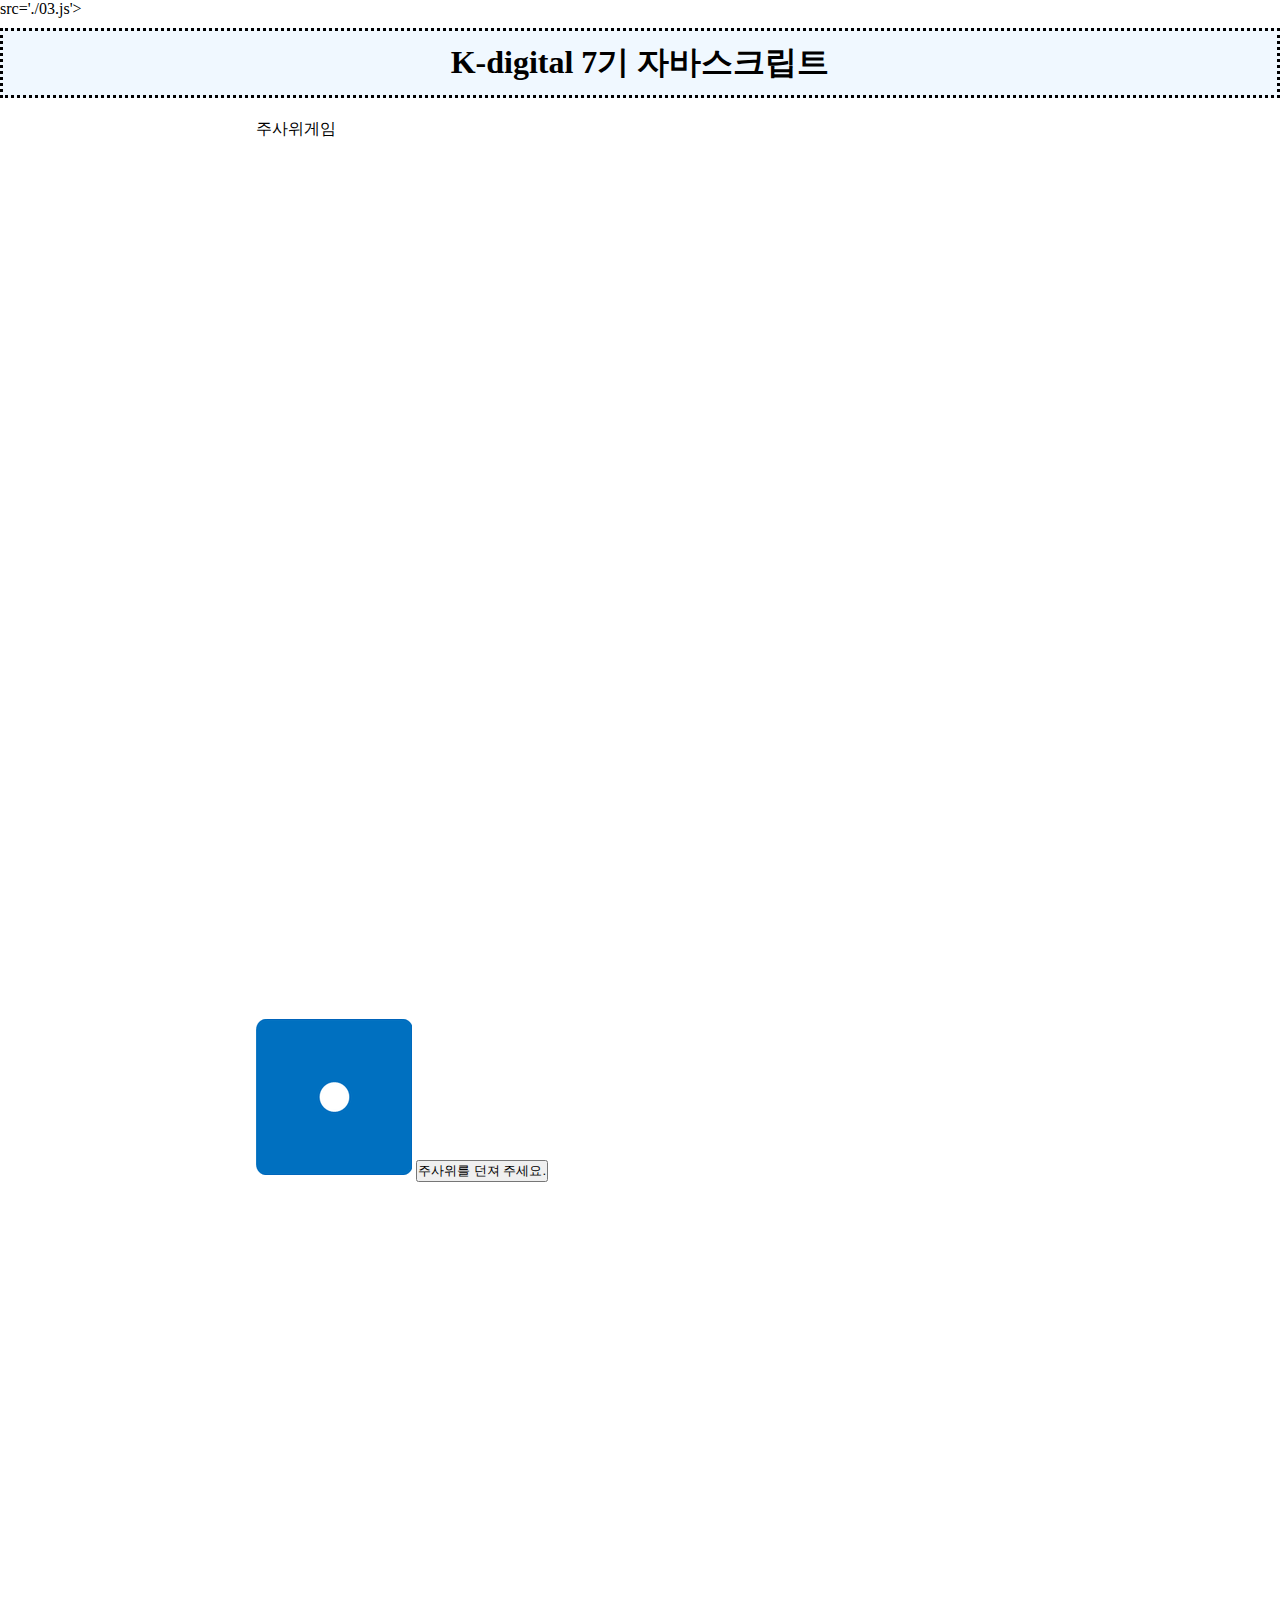
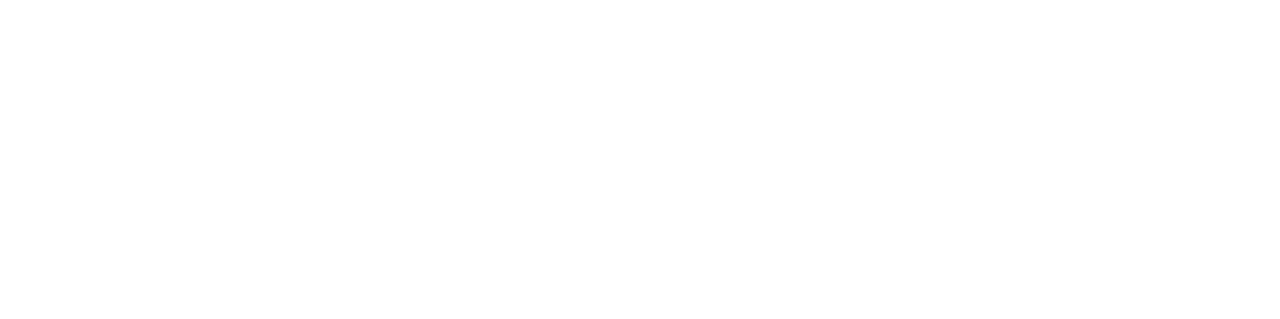
==== 04/04.html @ 56b540dc "0425 js" ====
<!DOCTYPE html>
<html lang="en">
<head>
  <meta charset="UTF-8">
  <meta name="viewport" content="width=device-width, initial-scale=1.0">
  <title>자바스크립트 03 주사위</title>
  <link rel="stylesheet" href="../index.css">
  <link rel="stylesheet" href="../01/01.css">
  <link rel="stylesheet" href="./03.css">
  <link 
  <scritp>src='./03.js'></scritp>
</head>
<body>
  <main id='container'>
    <header>
      <h1>K-digital 7기 자바스크립트</h1>
      <p><a href='../index.html'>홈</a></p>
    </header>
    <article>
      <div id='msg'>주사위게임</div>
      <div id='btDiv'>
        <img src='./img/1.png' alt='1' />
        <button>주사위를 던져 주세요.</button>
      </div>
    </article>
  </main>
</body>
</html>
---- index.css ----
* {
    margin: 0px;
    padding: 0px;
}

div {
    width: 60%;
    height: 100vh;
    margin-left: 20%;
}

nav {
    width: 100%;
    height: 80px;

    nav > ul {
        width: 100%;
        height: 100%;
        display: flex;
        justify-content: center;
        align-items: center;
    }
}

nav > ul {
    width: 100%;
    margin: 10px;
    font-size: large;
    display: flex;
    justify-content: center;
    align-items: center;
}

nav > ul > li {
    display: inline-flex;
    justify-content: center;
    align-items: center;
    padding: 10px;
    margin: 10px;
    border-radius: 10px;
    background-color: darkblue;
    color: white;
}

a{
    text-decoration: none;
    color: white;
}

a:visited, a:link {
    color: white;
    }
a:hover {
    background-color: aquamarine;
    font-weight: bold;
    color: white;

}    

h1 {
    border-style: dotted;
    background-color: aliceblue;
    text-align: center;
    padding: 10px;
    margin-top: 10px;
}

ul {
    list-style-type: none;
    width: 100%;
}

div > ul > li {
    margin: 10px 40px;
    padding: 20px;
    background-color: beige;
    color: black;
}

div > ul > li:hover {
    background-color: darkcyan;
    color: white;
}
---- 01/01.css ----
* {
    margin: 0px;
    padding: 0px;
}

div {
    width: 60%;
    height: 100vh;
    margin-left: 20%;
}

nav {
    width: 100%;
    height: 80px;

    nav > ul {
        width: 100%;
        height: 100%;
        display: flex;
        justify-content: center;
        align-items: center;
    }
}

nav > ul {
    width: 100%;
    margin: 10px;
    font-size: large;
    display: flex;
    justify-content: center;
    align-items: center;
}

nav > ul > li {
    display: inline-flex;
    justify-content: center;
    align-items: center;
    padding: 10px;
    margin: 10px;
    border-radius: 10px;
    background-color: darkblue;
    color: white;
}

a{
    text-decoration: none;
    color: white;
}

a:visited, a:link {
    color: white;
    }
a:hover {
    background-color: aquamarine;
    font-weight: bold;
    color: white;

}    

h1 {
    border-style: dotted;
    background-color: aliceblue;
    text-align: center;
    padding: 10px;
    margin-top: 10px;
}

ul {
    list-style-type: none;
    width: 100%;
}

div > ul > li {
    margin: 10px 40px;
    padding: 20px;
    background-color: beige;
    color: black;
}

div > ul > li:hover {
    background-color: darkcyan;
    color: white;
}
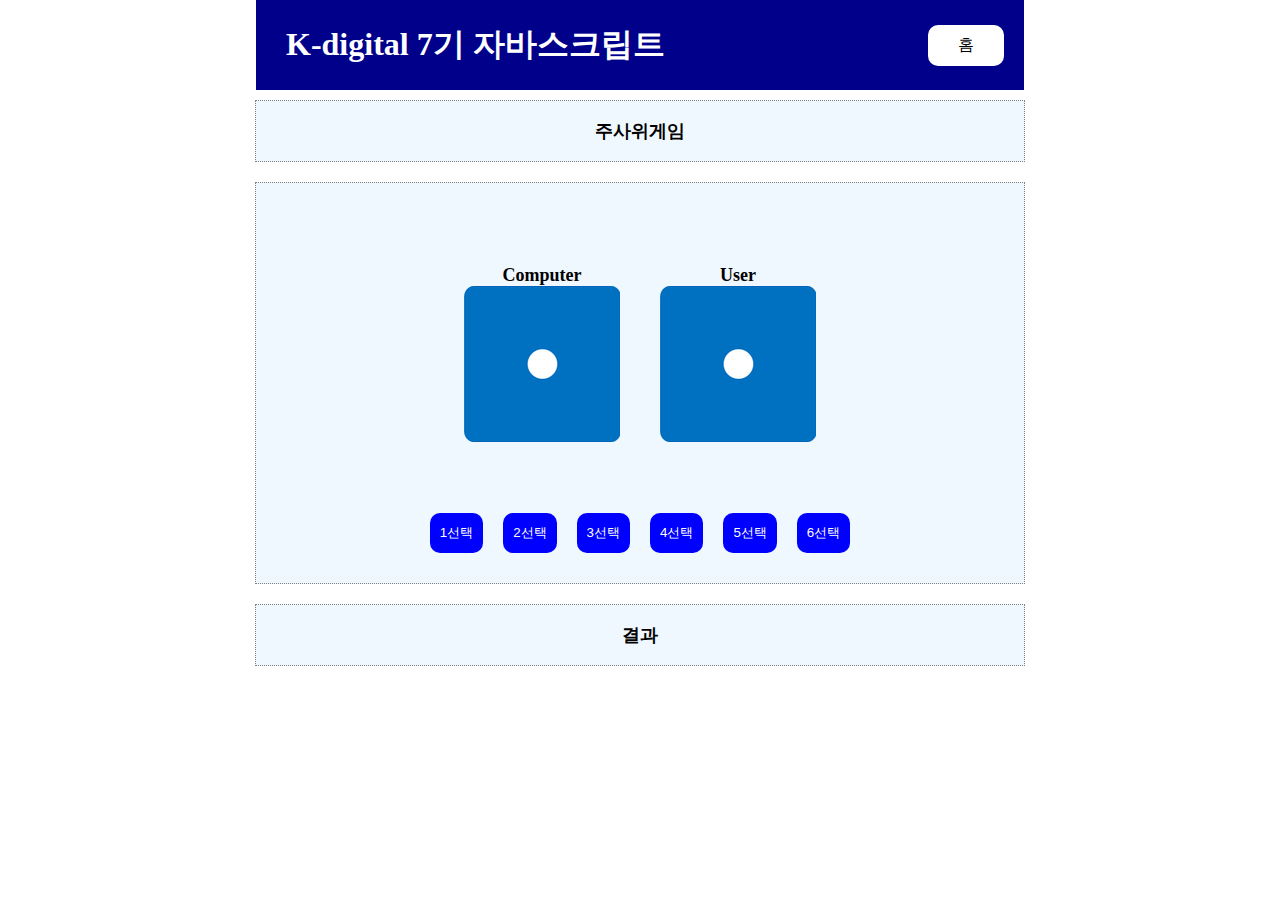
==== commit bd6fcdb5: "0425 자바스크립트" ====
--- a/04/04.html
+++ b/04/04.html
@@ -1,15 +1,17 @@
 <!DOCTYPE html>
 <html lang="en">
+
 <head>
   <meta charset="UTF-8">
   <meta name="viewport" content="width=device-width, initial-scale=1.0">
-  <title>자바스크립트 03 주사위</title>
+  <title>자바스크립트 04 주사위게임</title>
   <link rel="stylesheet" href="../index.css">
   <link rel="stylesheet" href="../01/01.css">
-  <link rel="stylesheet" href="./03.css">
-  <link 
-  <scritp>src='./03.js'></scritp>
+  <link rel="stylesheet" href="../03/03.css">
+  <link rel="stylesheet" href="./04.css">
+  <script src='./04.js'></script>
 </head>
+
 <body>
   <main id='container'>
     <header>
@@ -17,12 +19,28 @@
       <p><a href='../index.html'>홈</a></p>
     </header>
     <article>
-      <div id='msg'>주사위게임</div>
-      <div id='btDiv'>
-        <img src='./img/1.png' alt='1' />
-        <button>주사위를 던져 주세요.</button>
+      <div>주사위게임</div>
+      <div id='btDiv4'>
+        <section>
+          <p>
+            <span>Computer</span>
+            <img id="com" src='../03/img/1.png' />
+          </p>
+          <p>
+            <span>User</span>
+            <img id="user" src='../03/img/1.png' />
+          </p>
+        </section>
+        <section>
+          <button class='bt4'>1선택</button>
+          <button class='bt4'>2선택</button>
+          <button class='bt4'>3선택</button>
+          <button class='bt4'>4선택</button>
+          <button class='bt4'>5선택</button>
+          <button class='bt4'>6선택</button>
+        </section>
       </div>
+      <div id='msg'>결과</div>
     </article>
   </main>
-</body>
-</html>+</body>--- a/index.css
+++ b/index.css
@@ -1,83 +1,94 @@
 * {
     margin: 0px;
     padding: 0px;
-}
-
-div {
+  }
+  
+  #container {
     width: 60%;
     height: 100vh;
-    margin-left: 20%;
-}
-
-nav {
+    margin-left: 20%; 
+  }
+  
+  header {
     width: 100%;
-    height: 80px;
-
-    nav > ul {
-        width: 100%;
-        height: 100%;
-        display: flex;
-        justify-content: center;
-        align-items: center;
-    }
-}
-
-nav > ul {
+    height: 90px;
+    background-color:darkblue;
+    color: white;
+  
+    display: flex;
+    justify-content: space-between;
+    align-items: center;
+  
+    /* padding: 10px 30px; */
+  }
+  
+  header > h1 , header > p {
+    padding: 10px 30px;
+    
+  }
+  
+  header > p  {
+    margin-right: 20px;
+  }
+  
+  nav {
     width: 100%;
-    margin: 10px;
-    font-size: large;
+    height: 80px;  
+  }
+  
+  nav > ul {
+    width : 100% ;
+    height: 100% ;
     display: flex;
     justify-content: center;
     align-items: center;
-}
-
-nav > ul > li {
+  }
+  
+  nav > ul > li {
     display: inline-flex;
     justify-content: center;
     align-items: center;
     padding: 10px;
-    margin: 10px;
+    margin: 5px;
     border-radius: 10px;
-    background-color: darkblue;
-    color: white;
-}
-
-a{
+    background-color:aliceblue;
+    color: black;
+  }
+  
+  a {
     text-decoration: none;
     color: white;
-}
-
-a:visited, a:link {
-    color: white;
-    }
-a:hover {
-    background-color: aquamarine;
+  }
+  
+  a:visited, a:link {
+    color: black;
+  }
+  
+  a:hover {
+    color: darkslateblue;
     font-weight: bold;
-    color: white;
-
-}    
-
-h1 {
-    border-style: dotted;
-    background-color: aliceblue;
-    text-align: center;
-    padding: 10px;
-    margin-top: 10px;
-}
-
-ul {
-    list-style-type: none;
+  }
+  
+  nav > ul > li:hover {
+    background-color:aliceblue;
+    color: darkslateblue;
+  }
+  
+  
+  
+  ul {
+    list-style-type: none; 
     width: 100%;
-}
-
-div > ul > li {
+  }
+  
+  section > ul > li {
     margin: 10px 40px;
     padding: 20px;
     background-color: beige;
-    color: black;
-}
-
-div > ul > li:hover {
-    background-color: darkcyan;
-    color: white;
-}+    color : black;
+  }
+  
+  section > ul > li:hover  {
+    background-color: coral;
+    color : white ;
+  }--- a/01/01.css
+++ b/01/01.css
@@ -1,83 +1,47 @@
-* {
-    margin: 0px;
-    padding: 0px;
-}
-
-div {
-    width: 60%;
-    height: 100vh;
-    margin-left: 20%;
-}
-
-nav {
+article {
     width: 100%;
-    height: 80px;
-
-    nav > ul {
-        width: 100%;
-        height: 100%;
-        display: flex;
-        justify-content: center;
-        align-items: center;
-    }
-}
-
-nav > ul {
+    display : flex;
+    flex-direction: column;
+    justify-content: center;
+    align-items: center; 
+  }
+  
+  
+  div {
     width: 100%;
-    margin: 10px;
-    font-size: large;
+    height: 60px;
+    background-color:aliceblue;
+    border: 1px dotted gray;
     display: flex;
     justify-content: center;
     align-items: center;
-}
-
-nav > ul > li {
+    font-size: large;
+    font-weight: bold;
+    margin: 10px;
+  }
+  
+  p {
     display: inline-flex;
     justify-content: center;
-    align-items: center;
+    align-items: center; 
+  
+    background-color: white;
+    color: black;
+    border-radius: 10px;
+  }
+  
+  button { 
+    height: 40px;
     padding: 10px;
+    background-color: blue;
+    color: white;
+    border: 0px;
+    border-radius: 10px;
+    
     margin: 10px;
-    border-radius: 10px;
-    background-color: darkblue;
-    color: white;
-}
-
-a{
-    text-decoration: none;
-    color: white;
-}
-
-a:visited, a:link {
-    color: white;
-    }
-a:hover {
-    background-color: aquamarine;
-    font-weight: bold;
-    color: white;
-
-}    
-
-h1 {
-    border-style: dotted;
-    background-color: aliceblue;
-    text-align: center;
-    padding: 10px;
-    margin-top: 10px;
-}
-
-ul {
-    list-style-type: none;
-    width: 100%;
-}
-
-div > ul > li {
-    margin: 10px 40px;
-    padding: 20px;
-    background-color: beige;
-    color: black;
-}
-
-div > ul > li:hover {
-    background-color: darkcyan;
-    color: white;
-}+  }
+  
+  button:hover {
+    background-color:lightblue;
+    color: blue;
+  }--- a/03/03.css
+++ b/03/03.css
@@ -0,0 +1,9 @@
+#btDiv {
+    display: flex;
+    flex-direction: column;
+    justify-content: center;
+    align-items: center;
+  
+    height: 300px;
+    width: 100%;
+  }--- a/04/04.css
+++ b/04/04.css
@@ -0,0 +1,26 @@
+#btDiv4, #btDiv4 > section, section > p {
+  display: flex;
+  justify-content: center;
+  align-items: center;  
+}
+
+
+#btDiv4 {
+  width: 100%;
+  height: 400px;
+  flex-direction: column;
+} 
+ 
+
+#btDiv4 > section {
+  width: 100%;
+}
+
+section > p { 
+  height: 300px;
+  border: none;
+  flex-direction: column;
+
+  background-color: aliceblue;
+  margin: 0px 20px;
+}